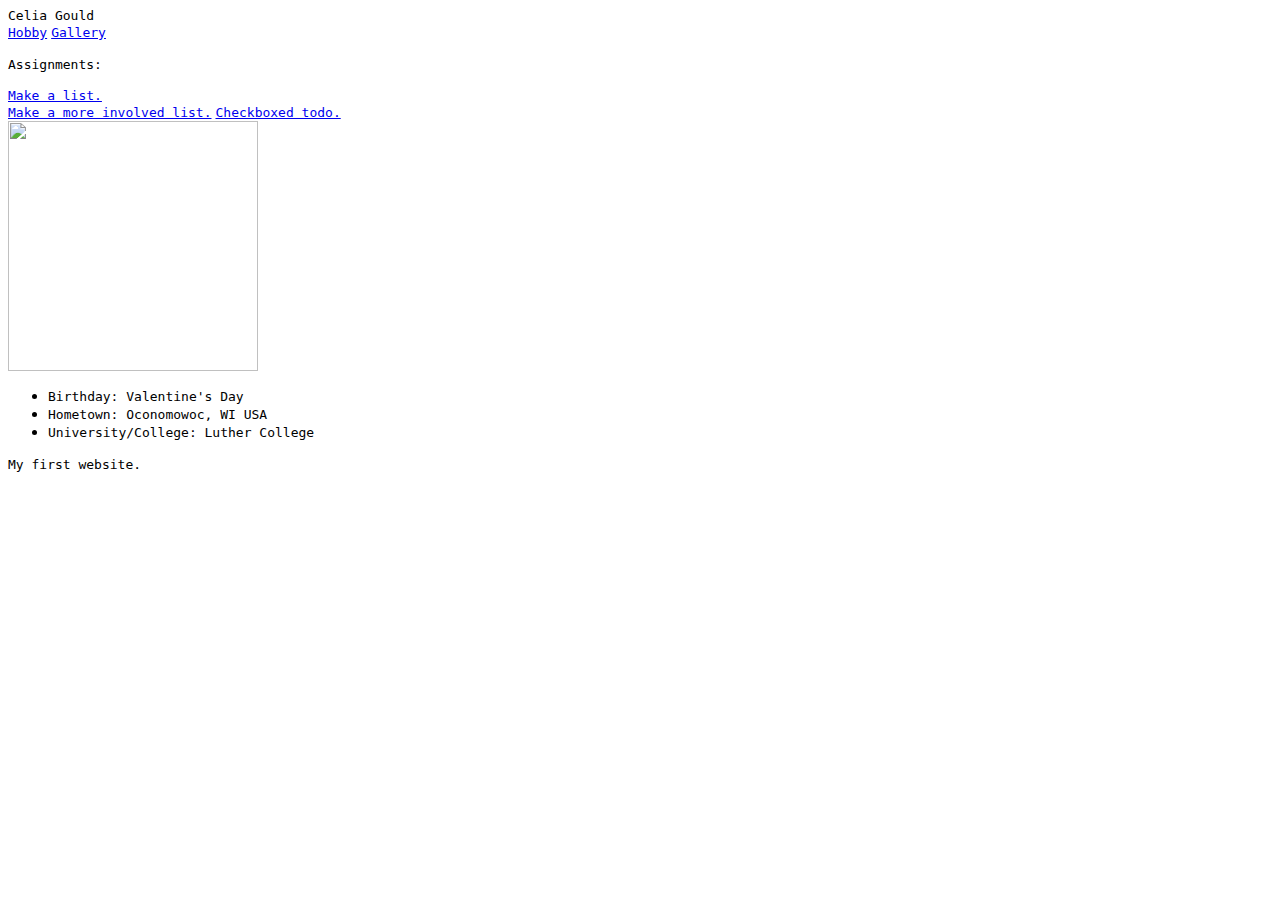
==== index.html @ 79b2cfdb "Update index.html" ====
<html>
<body>
<header><code>
  Celia Gould
</code></header>
<link rel=stylesheet href=index.css type=type/css /link>
<nav>
<a href="hobby.html"><code>Hobby</code></a>
<a href="gallery.html"><code>Gallery</code></a>
</nav>
<section>
<p><code>Assignments:</code></p>
<a href="todolist.html"><code>Make a list.</code></a><br>
<a href="todolist2.html"><code>Make a more involved list.</code></a>
<a href="todolist3.html"><code>Checkboxed todo.</code></a>
</section>
<aside>
  <img height=250 width=250 src="https://scontent-ord1-1.xx.fbcdn.net/hphotos-xat1/v/t1.0-9/11108840_10200531901696109_389954491626798893_n.jpg?oh=e415ab1cf5841b6b98ef8ad7765b7591&oe=569DA8F9">
<ul>
  <li><code>Birthday: Valentine's Day</code></li>
  <li><code>Hometown: Oconomowoc, WI USA</code></li>
  <li><code>University/College: Luther College</code></li>
</ul>
</aside>
<footer>
  <code>My first website.</code>
</footer>
</body>
</html>
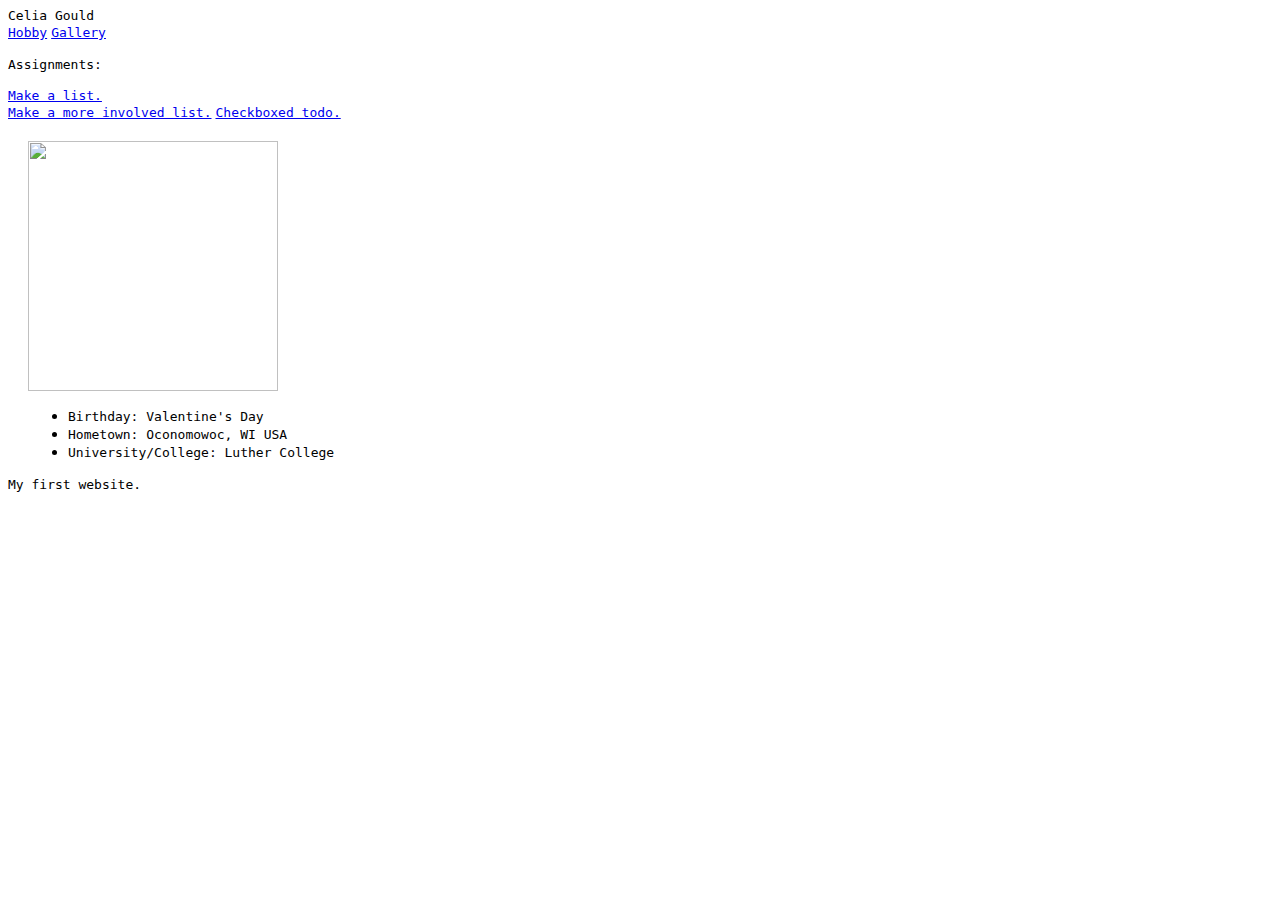
==== commit 0c0ffa16: "Update index.html" ====
--- a/index.html
+++ b/index.html
@@ -22,6 +22,12 @@
   <li><code>University/College: Luther College</code></li>
 </ul>
 </aside>
+<style>
+  aside {
+    margin-top: 20px;
+    margin-left: 20px;
+  }
+</style>
 <footer>
   <code>My first website.</code>
 </footer>
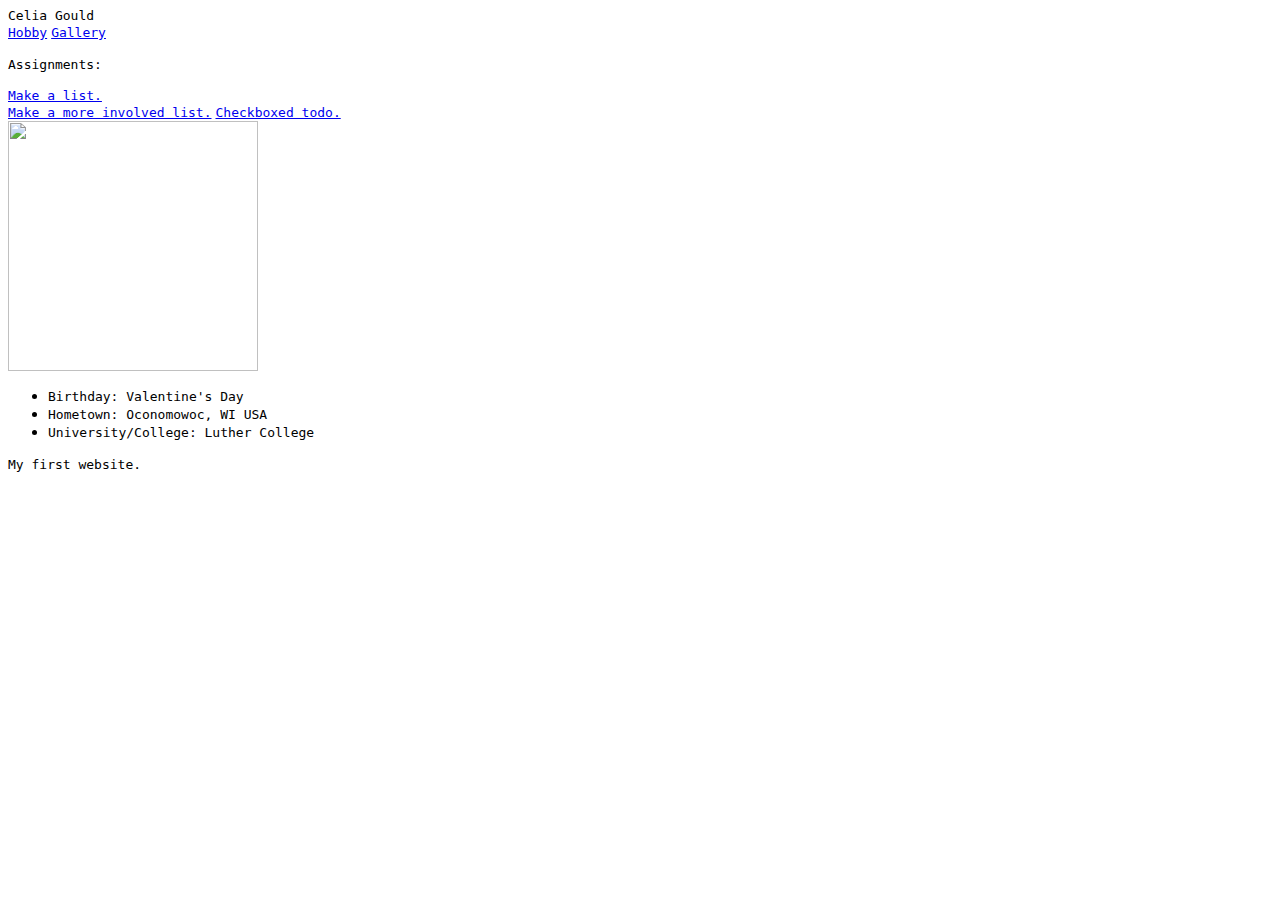
==== commit 472d0e88: "Update index.html" ====
--- a/index.html
+++ b/index.html
@@ -22,12 +22,6 @@
   <li><code>University/College: Luther College</code></li>
 </ul>
 </aside>
-<style>
-  aside {
-    margin-top: 20px;
-    margin-left: 20px;
-  }
-</style>
 <footer>
   <code>My first website.</code>
 </footer>
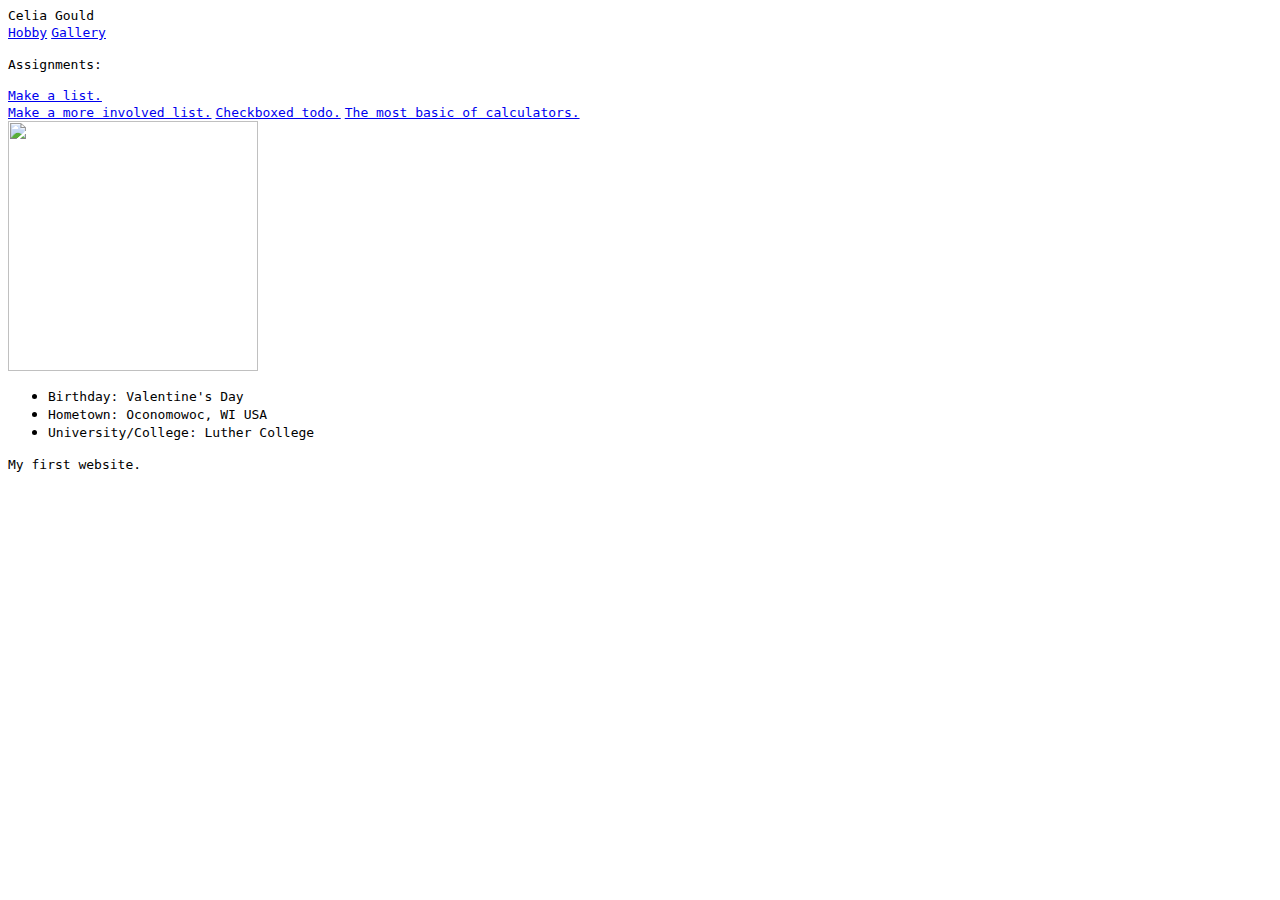
==== commit 79833014: "Update index.html" ====
--- a/index.html
+++ b/index.html
@@ -13,6 +13,7 @@
 <a href="todolist.html"><code>Make a list.</code></a><br>
 <a href="todolist2.html"><code>Make a more involved list.</code></a>
 <a href="todolist3.html"><code>Checkboxed todo.</code></a>
+<a href="basiccalc.html"><code>The most basic of calculators.</code></a>
 </section>
 <aside>
   <img height=250 width=250 src="https://scontent-ord1-1.xx.fbcdn.net/hphotos-xat1/v/t1.0-9/11108840_10200531901696109_389954491626798893_n.jpg?oh=e415ab1cf5841b6b98ef8ad7765b7591&oe=569DA8F9">
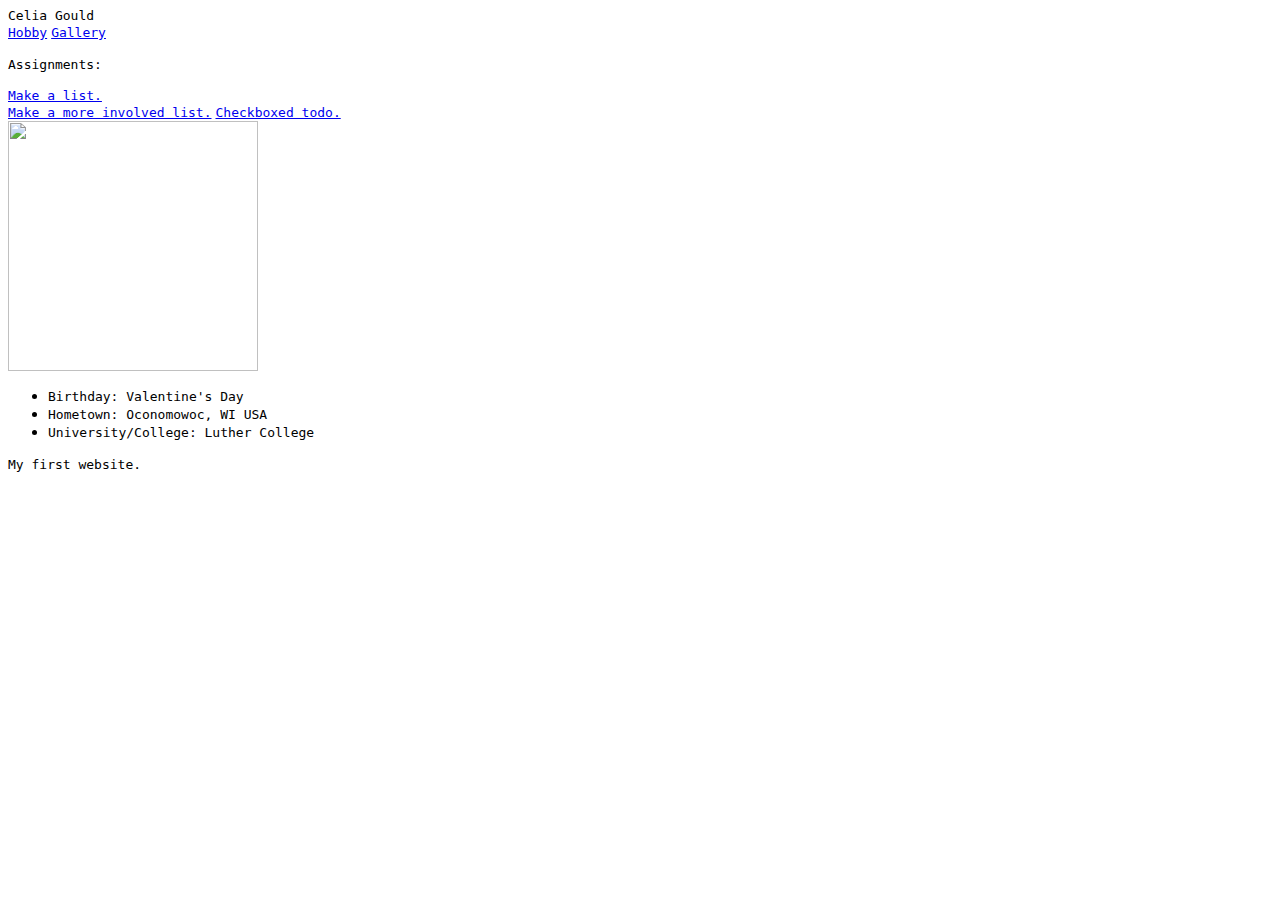
==== commit 5892738d: "Update index.html" ====
--- a/index.html
+++ b/index.html
@@ -13,7 +13,6 @@
 <a href="todolist.html"><code>Make a list.</code></a><br>
 <a href="todolist2.html"><code>Make a more involved list.</code></a>
 <a href="todolist3.html"><code>Checkboxed todo.</code></a>
-<a href="basiccalc.html"><code>The most basic of calculators.</code></a>
 </section>
 <aside>
   <img height=250 width=250 src="https://scontent-ord1-1.xx.fbcdn.net/hphotos-xat1/v/t1.0-9/11108840_10200531901696109_389954491626798893_n.jpg?oh=e415ab1cf5841b6b98ef8ad7765b7591&oe=569DA8F9">
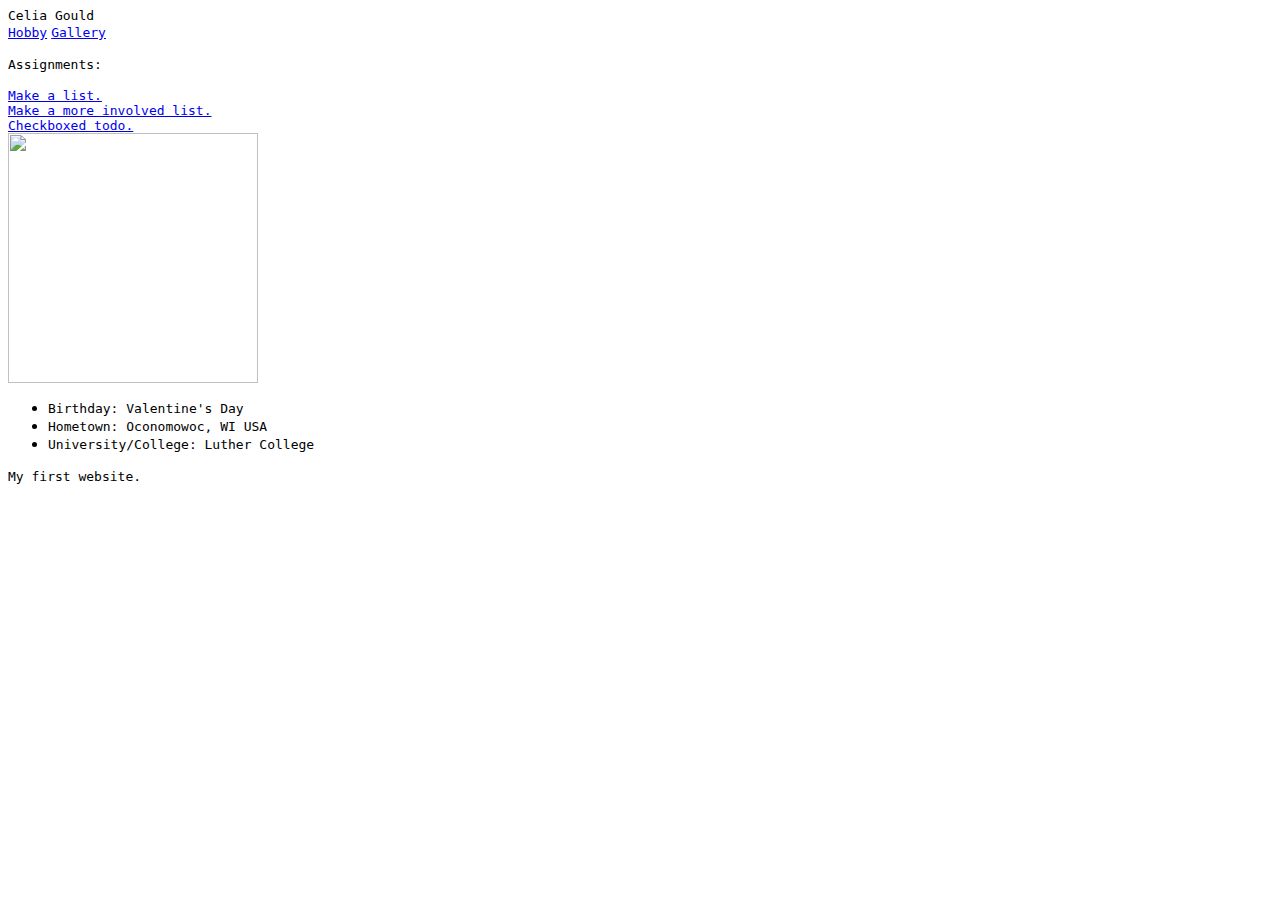
==== commit afabe9f5: "Update index.html" ====
--- a/index.html
+++ b/index.html
@@ -11,7 +11,7 @@
 <section>
 <p><code>Assignments:</code></p>
 <a href="todolist.html"><code>Make a list.</code></a><br>
-<a href="todolist2.html"><code>Make a more involved list.</code></a>
+<a href="todolist2.html"><code>Make a more involved list.</code></a><br>
 <a href="todolist3.html"><code>Checkboxed todo.</code></a>
 </section>
 <aside>
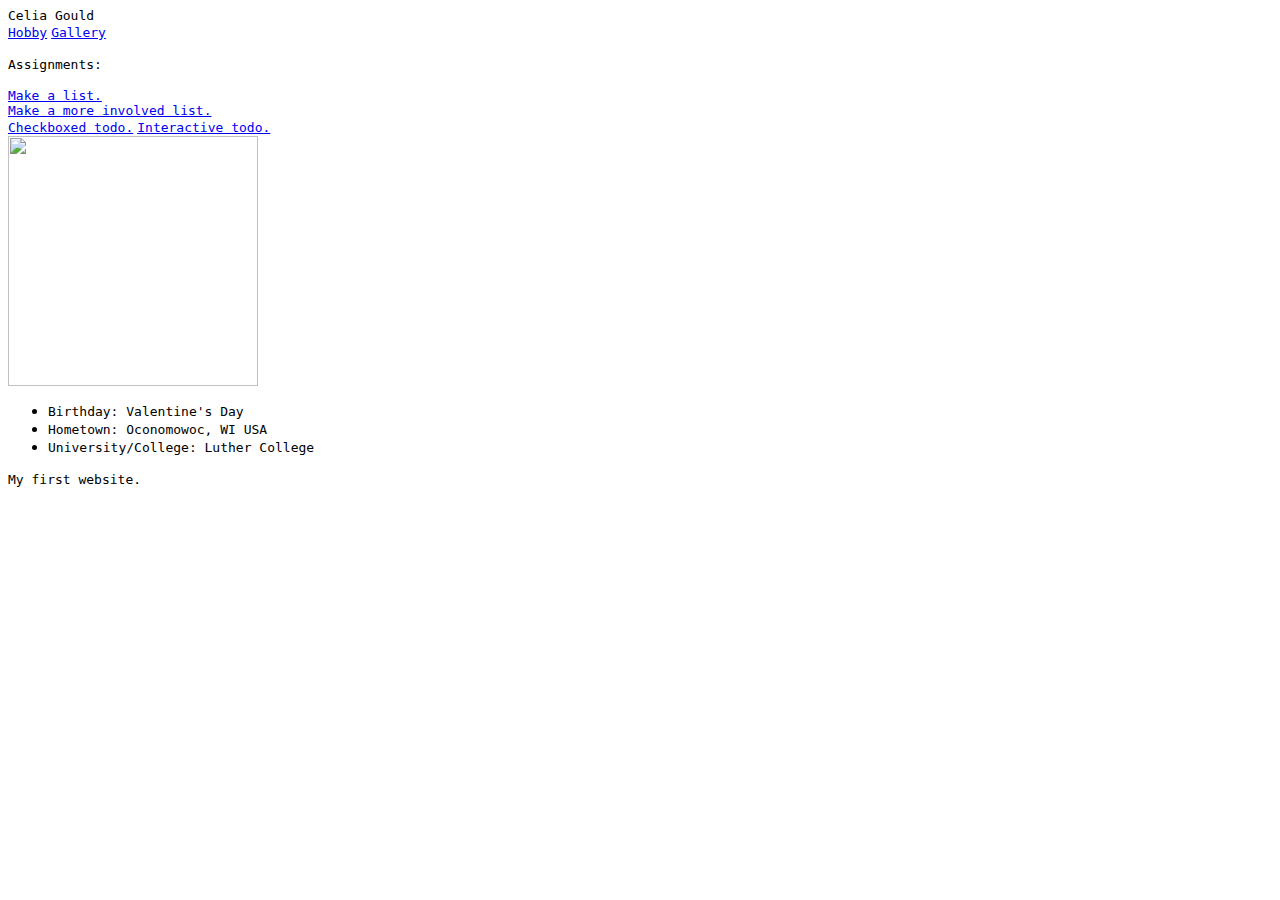
==== commit 5f209b36: "Update index.html" ====
--- a/index.html
+++ b/index.html
@@ -13,6 +13,7 @@
 <a href="todolist.html"><code>Make a list.</code></a><br>
 <a href="todolist2.html"><code>Make a more involved list.</code></a><br>
 <a href="todolist3.html"><code>Checkboxed todo.</code></a>
+<a href="interactivetodo.html"><code>Interactive todo.</code></a>
 </section>
 <aside>
   <img height=250 width=250 src="https://scontent-ord1-1.xx.fbcdn.net/hphotos-xat1/v/t1.0-9/11108840_10200531901696109_389954491626798893_n.jpg?oh=e415ab1cf5841b6b98ef8ad7765b7591&oe=569DA8F9">
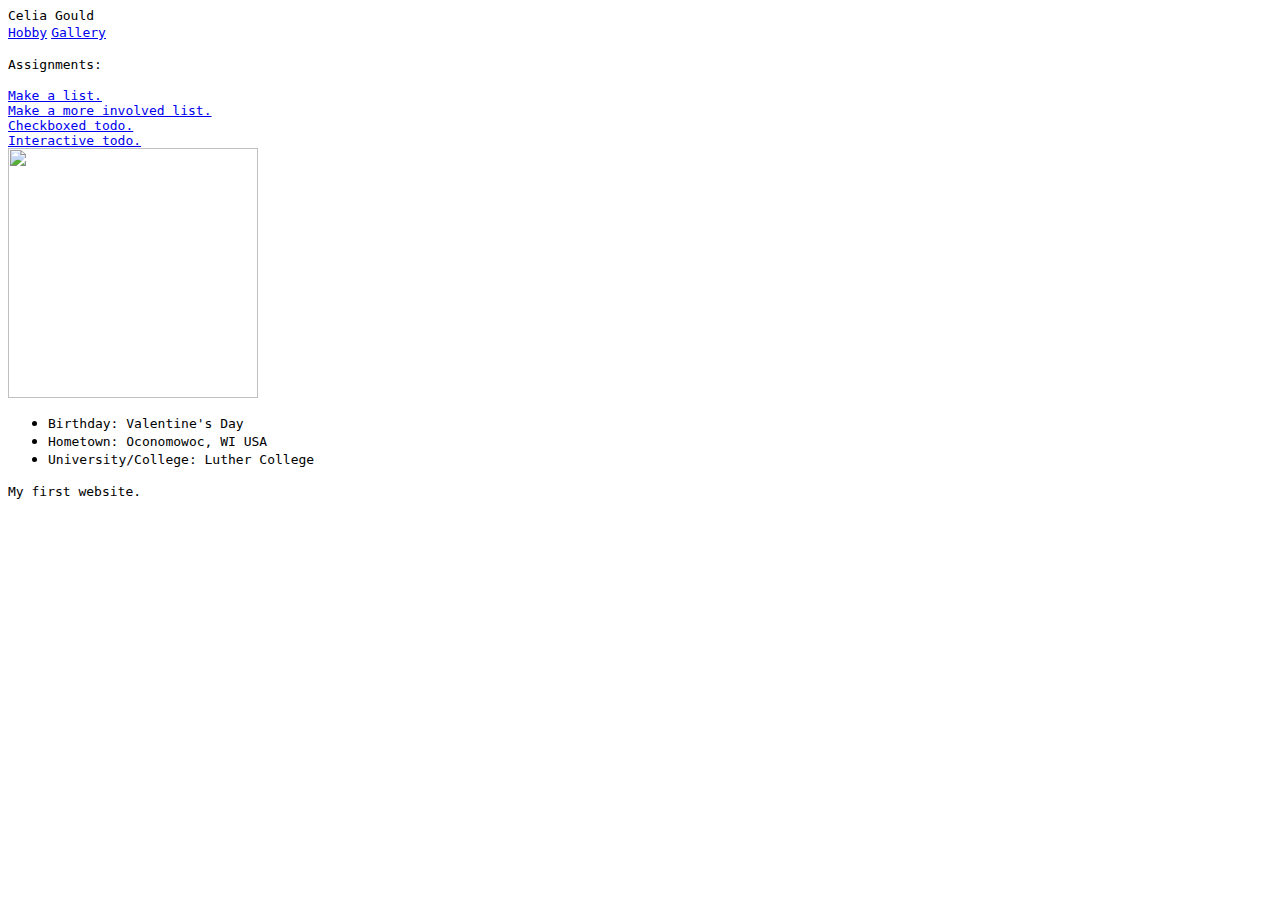
==== commit c0430f65: "Update index.html" ====
--- a/index.html
+++ b/index.html
@@ -12,7 +12,7 @@
 <p><code>Assignments:</code></p>
 <a href="todolist.html"><code>Make a list.</code></a><br>
 <a href="todolist2.html"><code>Make a more involved list.</code></a><br>
-<a href="todolist3.html"><code>Checkboxed todo.</code></a>
+<a href="todolist3.html"><code>Checkboxed todo.</code></a><br>
 <a href="interactivetodo.html"><code>Interactive todo.</code></a>
 </section>
 <aside>
